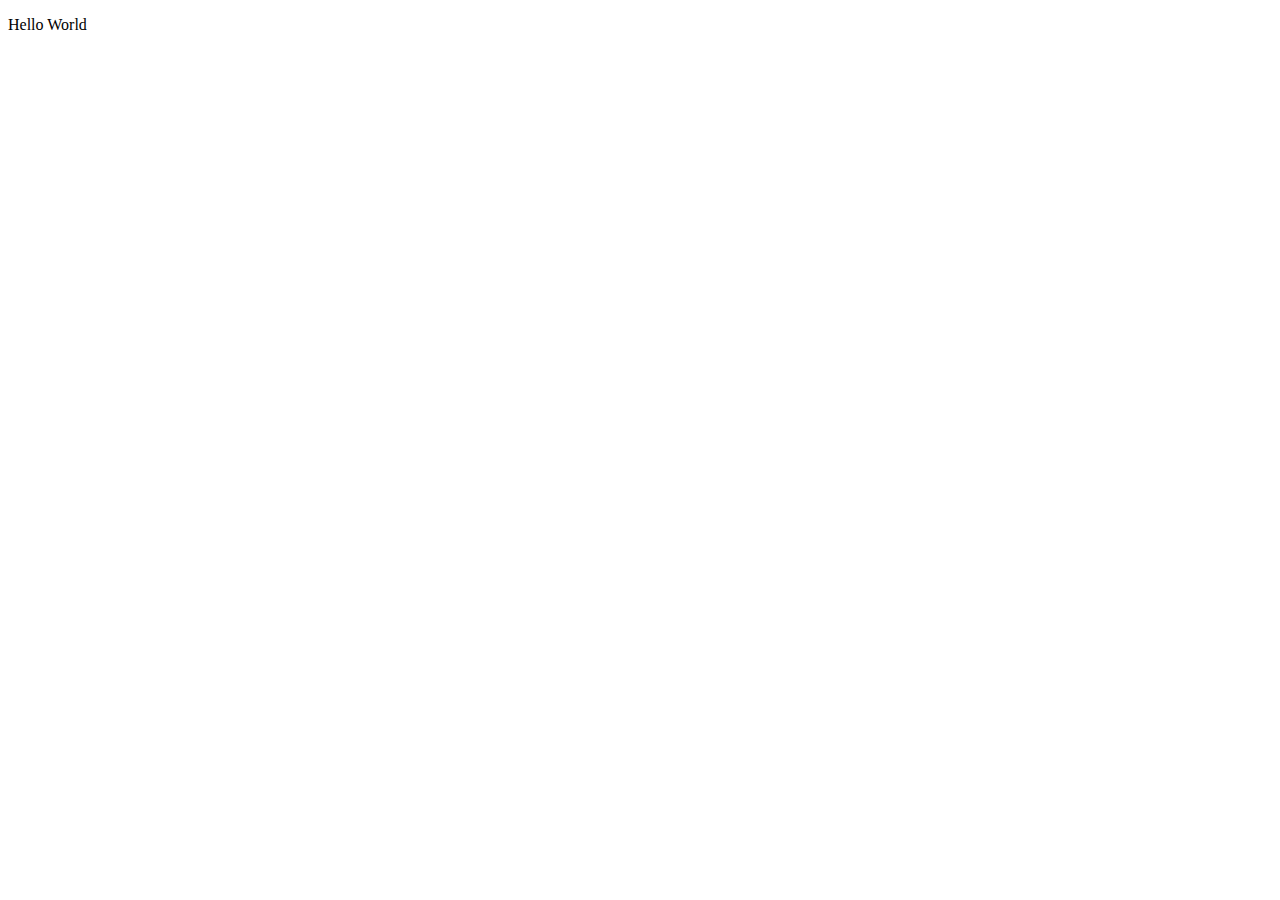
==== src/templates/index.html @ 2e4bea7b "initial commit" ====
<!DOCTYPE html>
<html class="no-js" lang="">
  <head>
    <meta charset="utf-8" />
    <title>Your Very Handsome Website</title>
    <meta name="description" content="" />
    <meta name="viewport" content="width=device-width, initial-scale=1" />

    <meta property="og:title" content="" />
    <meta property="og:type" content="" />
    <meta property="og:url" content="" />
    <meta property="og:image" content="" />

    <link rel="manifest" href="site.webmanifest" />
    <link rel="apple-touch-icon" href="images/content/favicon.png" />
    <!-- Place favicon.ico in the root directory -->

    <link rel="stylesheet" href="./css/main.css" />
    <link rel="icon" href="images/content/favicon.png" />

    <meta name="theme-color" content="#000" />
  </head>

  <body>
    <!-- Add your site or application content here -->

    <p>Hello World</p>

    <!-- Google Analytics: change UA-XXXXX-Y to be your site's ID. -->
    <script>
      window.ga = function () {
        ga.q.push(arguments);
      };
      ga.q = [];
      ga.l = +new Date();
      ga("create", "UA-XXXXX-Y", "auto");
      ga("set", "anonymizeIp", true);
      ga("set", "transport", "beacon");
      ga("send", "pageview");
    </script>
    <script src="https://www.google-analytics.com/analytics.js" async></script>
  </body>
</html>
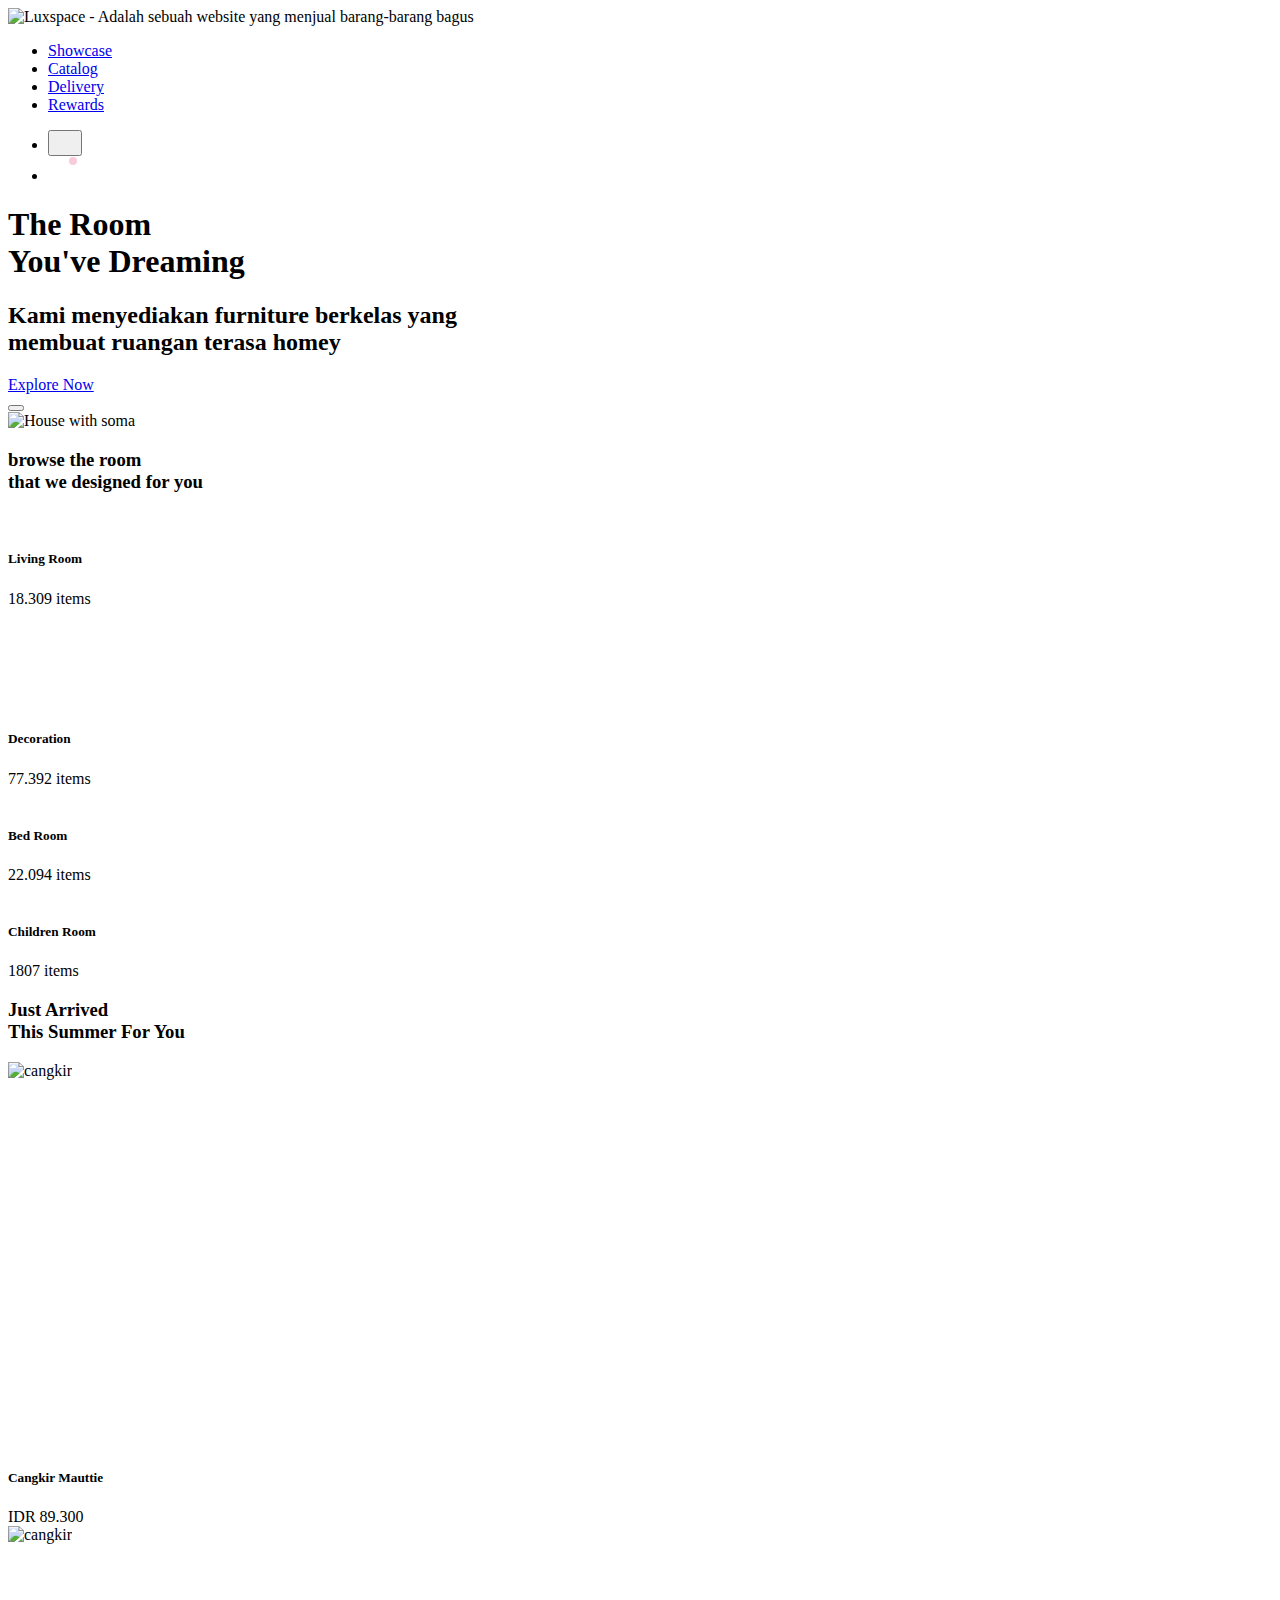
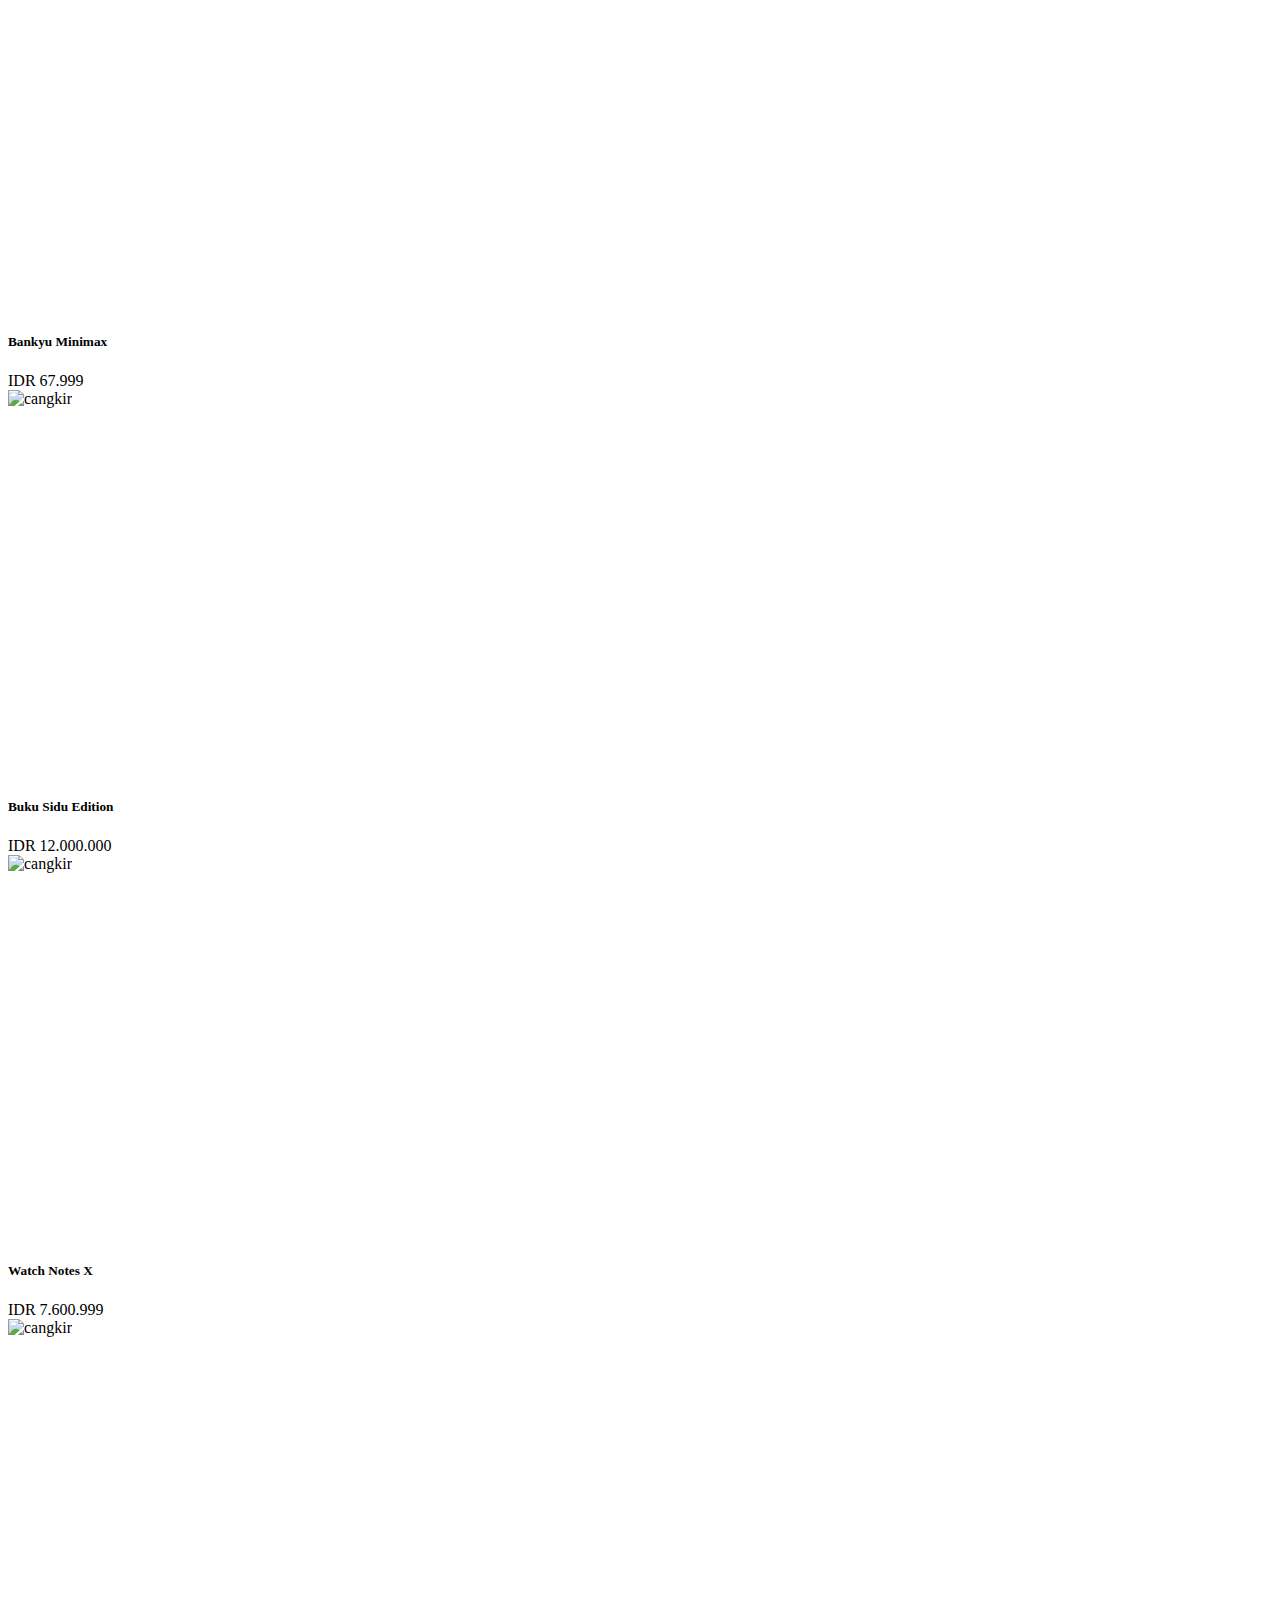
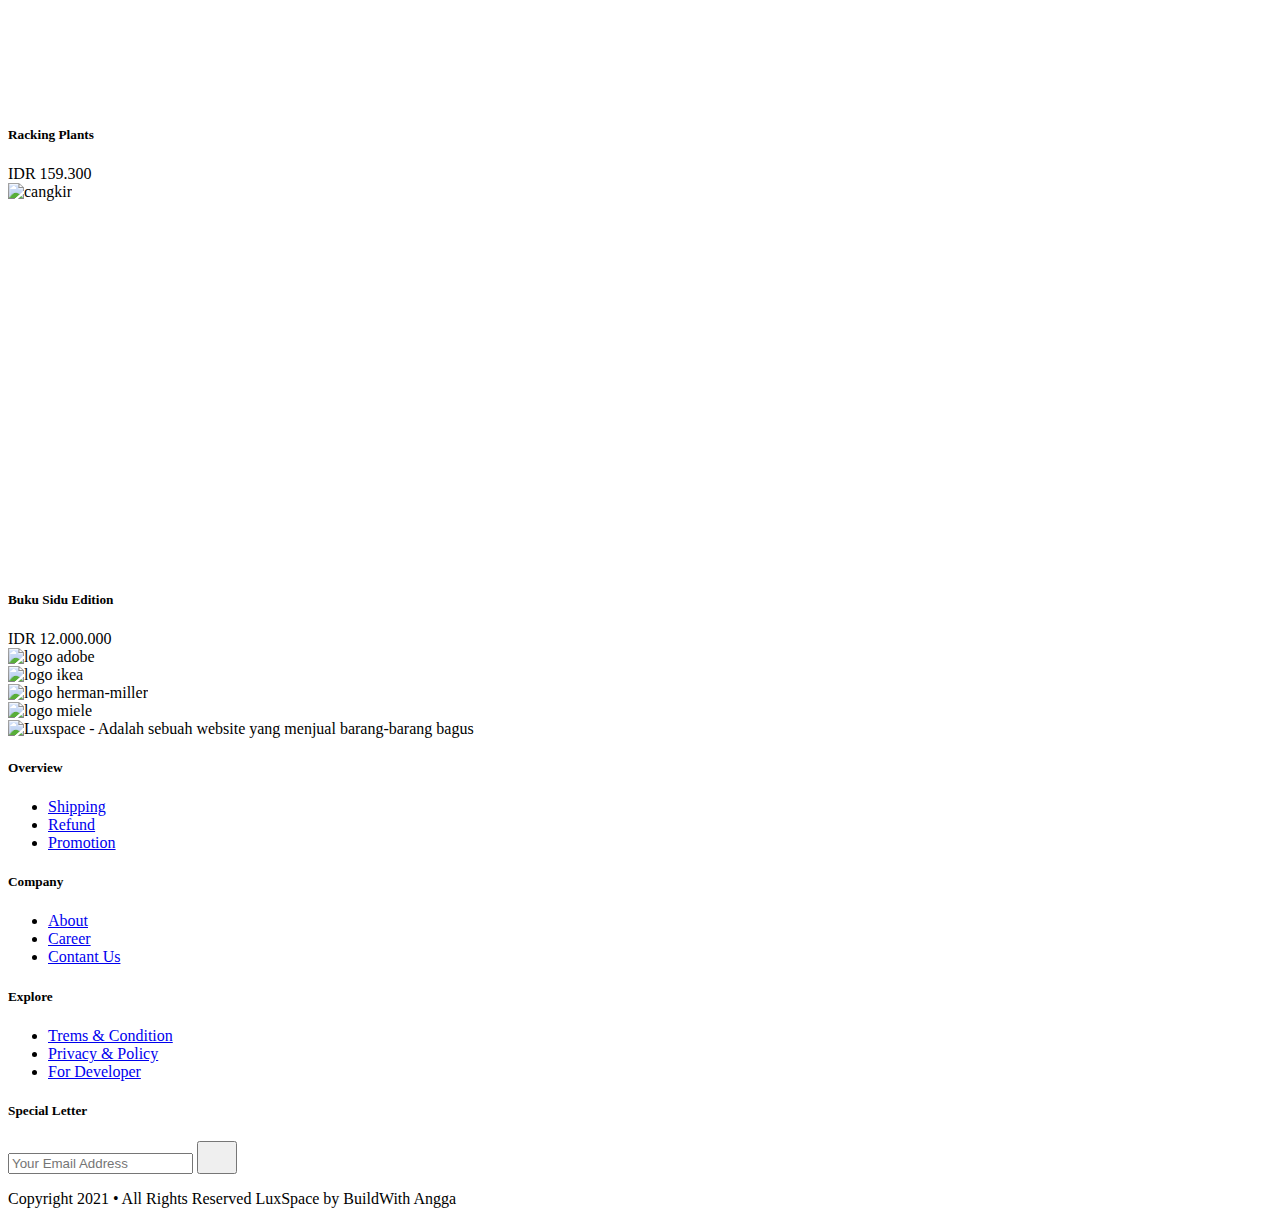
==== commit 7df52f28: "create landing page" ====
--- a/src/templates/index.html
+++ b/src/templates/index.html
@@ -2,21 +2,24 @@
 <html class="no-js" lang="">
   <head>
     <meta charset="utf-8" />
-    <title>Your Very Handsome Website</title>
-    <meta name="description" content="" />
+    <title>Luxspace - Saingan IKEA</title>
+    <meta name="description" content="Menjual furniture" />
     <meta name="viewport" content="width=device-width, initial-scale=1" />
 
-    <meta property="og:title" content="" />
-    <meta property="og:type" content="" />
-    <meta property="og:url" content="" />
-    <meta property="og:image" content="" />
+    <meta property="og:title" content="Luxspace - Saingan IKEA" />
+    <meta property="og:type" content="Menjual furniture" />
+    <meta property="og:url" content="https://luxsapce.com" />
+    <meta
+      property="og:image"
+      content="https://luxsapce.com/images/content/preview-homepage.jpg"
+    />
 
     <link rel="manifest" href="site.webmanifest" />
     <link rel="apple-touch-icon" href="images/content/favicon.png" />
     <!-- Place favicon.ico in the root directory -->
 
-    <link rel="stylesheet" href="./css/main.css" />
-    <link rel="icon" href="images/content/favicon.png" />
+    <link rel="stylesheet" href="./css/app.minify.css" />
+    <link rel="icon" href="images/favicon.ico" />
 
     <meta name="theme-color" content="#000" />
   </head>
@@ -24,19 +27,611 @@
   <body>
     <!-- Add your site or application content here -->
 
-    <p>Hello World</p>
+    <!-- START Header -->
+    <header class="absolute w-full z-50 px-4">
+      <div class="container mx-auto py-10">
+        <div class="flex flex-stretch items-center">
+          <div class="w-56 flex items-center">
+            <img
+              src="images/design/logo.svg"
+              alt="Luxspace - Adalah sebuah website yang menjual barang-barang bagus"
+            />
+          </div>
+          <div class="w-full"></div>
+          <!-- STARR: Menu Hamburger -->
+          <div class="w-auto">
+            <ul
+              id="menu"
+              class="
+                fixed
+                bg-white
+                inset-0
+                flex flex-col
+                invisible
+                items-center
+                justify-center
+                opacity-0
+                md:visible
+                md:flex-row
+                md:bg-transparent
+                md:relative
+                md:opacity-100
+              "
+            >
+              <li class="mx-3 py-6 md:py-0">
+                <a href="#" class="text-black hover:text-white hover:underline"
+                  >Showcase</a
+                >
+              </li>
+              <li class="mx-3 py-6 md:py-0">
+                <a href="#" class="text-black hover:text-white hover:underline"
+                  >Catalog</a
+                >
+              </li>
+              <li class="mx-3 py-6 md:py-0">
+                <a href="#" class="text-black hover:text-white hover:underline"
+                  >Delivery</a
+                >
+              </li>
+              <li class="mx-3 py-6 md:py-0">
+                <a href="#" class="text-black hover:text-white hover:underline"
+                  >Rewards</a
+                >
+              </li>
+            </ul>
+          </div>
+          <!-- EDN Menu Hamburger -->
+
+          <div class="w-auto">
+            <ul class="flex items-center">
+              <li class="ml-6 block md:hidden">
+                <button
+                  id="menu-toggler"
+                  class="
+                    relative
+                    flex
+                    z-50
+                    items-center
+                    justify-center
+                    w-8
+                    h-8
+                    text-black
+                    focus:outline-none
+                  "
+                >
+                  <svg
+                    class="fill-current"
+                    width="18"
+                    height="17"
+                    viewBox="0 0 18 17"
+                    fill="none"
+                    xmlns="http://www.w3.org/2000/svg"
+                  >
+                    <path
+                      d="M15.9773 0.461304H1.04219C0.466585 0.461304 0 0.790267 0 1.19609C0 1.60192 0.466668 1.93088 1.04219 1.93088H15.9773C16.5529 1.93088 17.0195 1.60192 17.0195 1.19609C17.0195 0.790208 16.5529 0.461304 15.9773 0.461304Z"
+                    />
+                    <path
+                      d="M15.9773 7.68802H1.04219C0.466585 7.68802 0 8.01698 0 8.42281C0 8.82864 0.466668 9.1576 1.04219 9.1576H15.9773C16.5529 9.1576 17.0195 8.82864 17.0195 8.42281C17.0195 8.01692 16.5529 7.68802 15.9773 7.68802Z"
+                    />
+                    <path
+                      d="M15.9773 14.9147H1.04219C0.466585 14.9147 0 15.2437 0 15.6495C0 16.0553 0.466668 16.3843 1.04219 16.3843H15.9773C16.5529 16.3843 17.0195 16.0553 17.0195 15.6495C17.0195 15.2436 16.5529 14.9147 15.9773 14.9147Z"
+                    />
+                  </svg>
+                </button>
+              </li>
+              <li class="ml-6">
+                <a
+                  href="cart.html"
+                  class="
+                    flex
+                    items-center
+                    justify-center
+                    w-8
+                    h-8
+                    text-black
+                    hover:text-white
+                    cart
+                    cart-filled
+                  "
+                >
+                  <svg
+                    class="fill-current"
+                    width="29"
+                    height="25"
+                    viewBox="0 0 29 25"
+                    fill="none"
+                    xmlns="http://www.w3.org/2000/svg"
+                  >
+                    <path
+                      d="M10.8754 19.9824C9.61762 19.9824 8.59436 21.023 8.59436 22.3021C8.59436 23.5812 9.61762 24.6218 10.8754 24.6218C12.1331 24.6218 13.1564 23.5812 13.1564 22.3021C13.1563 21.023 12.1331 19.9824 10.8754 19.9824ZM10.8754 23.3265C10.3199 23.3265 9.86796 22.8669 9.86796 22.302C9.86796 21.7371 10.3199 21.2775 10.8754 21.2775C11.4308 21.2775 11.8828 21.7371 11.8828 22.302C11.8828 22.867 11.4308 23.3265 10.8754 23.3265Z"
+                    />
+                    <path
+                      d="M18.8764 19.9824C17.6186 19.9824 16.5953 21.023 16.5953 22.3021C16.5953 23.5812 17.6186 24.6218 18.8764 24.6218C20.1342 24.6218 21.1575 23.5812 21.1575 22.3021C21.1574 21.023 20.1341 19.9824 18.8764 19.9824ZM18.8764 23.3265C18.3209 23.3265 17.869 22.8669 17.869 22.302C17.869 21.7371 18.3209 21.2775 18.8764 21.2775C19.4319 21.2775 19.8838 21.7371 19.8838 22.302C19.8838 22.867 19.4319 23.3265 18.8764 23.3265Z"
+                    />
+                    <path
+                      d="M19.438 7.76947H10.3122C9.96051 7.76947 9.67542 8.0594 9.67542 8.41707C9.67542 8.77474 9.96056 9.06467 10.3122 9.06467H19.438C19.7897 9.06467 20.0748 8.77474 20.0748 8.41707C20.0748 8.05935 19.7897 7.76947 19.438 7.76947Z"
+                    />
+                    <path
+                      d="M18.9414 11.1324H10.8089C10.4572 11.1324 10.1721 11.4223 10.1721 11.78C10.1721 12.1377 10.4572 12.4276 10.8089 12.4276H18.9413C19.293 12.4276 19.5781 12.1377 19.5781 11.78C19.5781 11.4224 19.293 11.1324 18.9414 11.1324Z"
+                    />
+                    <path
+                      d="M25.6499 4.88404C25.407 4.58092 25.0472 4.40711 24.6626 4.40711H4.82655L4.42595 2.42947C4.34232 2.01694 4.06563 1.67055 3.68565 1.50276L0.890528 0.268963C0.567841 0.126419 0.192825 0.276999 0.0528584 0.60505C-0.0872597 0.933204 0.0608116 1.31463 0.383347 1.45696L3.17852 2.69081L6.2598 17.9014C6.38117 18.5004 6.90578 18.9352 7.50723 18.9352H22.7635C23.1152 18.9352 23.4003 18.6452 23.4003 18.2876C23.4003 17.9299 23.1152 17.64 22.7635 17.64H7.50728L7.13247 15.7897H22.8814C23.4828 15.7897 24.0075 15.3549 24.1288 14.7559L25.9101 5.96349C25.9876 5.58063 25.8928 5.1871 25.6499 4.88404ZM22.8814 14.4946H6.87012L5.08895 5.70226L24.6626 5.70231L22.8814 14.4946Z"
+                    />
+                    <g class="text-pink-400">
+                      <circle
+                        cx="25"
+                        cy="4.89023"
+                        r="4"
+                        fill="#F9CADA"
+                        class="fill-current dot"
+                      />
+                    </g>
+                  </svg>
+                </a>
+              </li>
+            </ul>
+          </div>
+        </div>
+      </div>
+    </header>
+    <!-- END Header -->
+
+    <!-- START: Hero Section -->
+    <section class="flex items-center hero">
+      <!-- START: Section hero | left Side -->
+      <div
+        class="
+          w-full
+          absolute
+          z-20
+          inset-0
+          md:relative md:w-1/2
+          text-center
+          flex flex-col
+          justify-center
+          hero-caption
+        "
+      >
+        <h1 class="text-3xl md:text-5xl leading-tight font-semibold">
+          The Room <br class="" />You've Dreaming
+        </h1>
+        <h2 class="px-8 text-base md:px-0 md:text-lg my-6 tracking-wide">
+          Kami menyediakan furniture berkelas yang
+          <br class="hidden lg:block" />
+          membuat ruangan terasa homey
+        </h2>
+        <div>
+          <a
+            href="#browse-the-room"
+            class="
+              bg-pink-400
+              text-black
+              hover:bg-black hover:text-pink-400
+              rounded-full
+              px-8
+              py-3
+              mt-4
+              inline-block
+              flex-none
+              transition
+              duration-200
+            "
+          >
+            Explore Now
+          </a>
+        </div>
+      </div>
+      <!-- END: Section hero | left Side -->
+      <div class="w-full inset-0 md:relative md:w-1/2">
+        <div class="relative hero-image">
+          <div class="overlay inset-0 bg-black opacity-30 z-10"></div>
+          <div class="overlay right-0 bottom-0 md:inset-0">
+            <button
+              class="video hero-cta focus:outline-none z-30 modal-trigger"
+              data-content='<div class="w-screen pb-56 md:w-88 relative z-50">
+  <div class="absolute w-full h-full">
+    <iframe width="100%" height="100%" src="https://www.youtube.com/embed/FniJvUiVprg" frameborder="0" allow="accelerometer; autoplay; clipboard-write; encrypted-media; gyroscope; picture-in-picture" allowfullscreen></iframe>
+  </div>
+</div>'
+            ></button>
+          </div>
+          <img
+            class="
+              absolute
+              inset-0
+              md:relative
+              w-full
+              h-full
+              object-cover object-center
+            "
+            src="images/content/hero-mage.png"
+            alt="House with soma"
+          />
+        </div>
+      </div>
+    </section>
+    <!-- START: Hero Section -->
+
+    <!-- START: Browse Room -->
+<section class="flex bg-gray-100 py-16 px-4" id="browse-the-room">
+      <div class="container mx-auto">
+        <div class="flex flex-start mb-4">
+          <h3 class="text-2xl capitalize font-semibold">
+            browse the room <br class="" />that we designed for you
+          </h3>
+        </div>
+        <div class="grid grid-rows-2 grid-cols-9 gap-4">
+          <!-- START: item browse the room 1 -->
+          <div
+            class="relative col-span-9 row-span-1 md:col-span-4 card"
+            style="height: 180px"
+          >
+            <div class="card-shadow rounded-xl">
+              <img
+                src="./images/content/image-catalog-1.jpg"
+                alt=""
+                class="w-full h-full object-cover overlay overflow-hidden rounded-xl"
+              />
+            </div>
+            <div
+              class="overlay left-0 top-0 bottom-0 flex justify-center flex-col pl-48 md:pl-72"
+            >
+              <h5 class="text-lg font-semibold">Living Room</h5>
+              <span class="">18.309 items</span>
+            </div>
+            <a href="details.html" class="stretched-link">
+              <!-- fake children -->
+            </a>
+          </div>
+          <!-- END: item browse the room 1 -->
+
+          <!-- START: item browse the room 2 -->
+          <div
+            class="relative col-span-9 row-span-1 md:col-span-2 md:row-span-2 card"
+          >
+            <div class="card-shadow rounded-xl">
+              <img
+                src="./images/content/image-catalog-4.jpg"
+                alt=""
+                class="w-full h-full object-cover overlay overflow-hidden rounded-xl"
+              />
+            </div>
+            <div
+              class="overlay inset-0 md:bottom-auto flex justify-center md:items-center flex-col pl-48 md:pl-0 pt-0 md:pt-12"
+            >
+              <h5 class="text-lg font-semibold">Decoration</h5>
+              <span class="">77.392 items</span>
+            </div>
+            <a href="details.html" class="stretched-link">
+              <!-- fake children -->
+            </a>
+          </div>
+          <!-- END: item browse the room 2 -->
+
+          <!-- START: item browse the room 3 -->
+          <div
+            class="relative col-span-9 row-span-1 md:col-span-3 md:row-span-2 card"
+          >
+            <div class="card-shadow rounded-xl">
+              <img
+                src="./images/content/image-catalog-3.jpg"
+                alt=""
+                class="w-full h-full object-cover overlay overflow-hidden rounded-xl"
+              />
+            </div>
+            <div
+              class="overlay inset-0 md:bottom-auto flex justify-center md:items-center flex-col pl-48 md:pl-0 pt-0 md:pt-12"
+            >
+              <h5 class="text-lg font-semibold">Bed Room</h5>
+              <span class="">22.094 items</span>
+            </div>
+            <a href="details.html" class="stretched-link">
+              <!-- fake children -->
+            </a>
+          </div>
+          <!-- END: item browse the room 3 -->
+
+          <!-- START: item browse the room 4 -->
+          <div class="relative col-span-9 row-span-1 md:col-span-4 card">
+            <div class="card-shadow rounded-xl">
+              <img
+                src="./images/content/image-catalog-2.jpg"
+                alt=""
+                class="w-full h-full object-cover overlay overflow-hidden rounded-xl"
+              />
+            </div>
+            <div
+              class="overlay left-0 top-0 bottom-0 flex justify-center flex-col pl-48 md:pl-72"
+            >
+              <h5 class="text-lg font-semibold">Children Room</h5>
+              <span class="">1807 items</span>
+            </div>
+            <a href="details.html" class="stretched-link">
+              <!-- fake children -->
+            </a>
+          </div>
+          <!-- END: item browse the room 4 -->
+        </div>
+      </div>
+    </section>
+    <!-- END: Browse Room -->
+
+    <!-- START: Just Arrived -->
+    <section class="flex flex-col py-16"> 
+      <div class="container mx-auto mb-4">
+        <div class="flex justify-center text-center mb-4">
+          <h3 class="text-2xl capitalize font-semibold">
+            Just Arrived <br/>
+            This Summer For You
+          </h3>
+        </div>
+      </div>
+      <div class="overflow-x-hidden px-4" id="carousel">
+        <div class="container mx-auto"></div>
+
+        <div class="flex -mx-4 flex-row relative">
+
+          <!-- START: item carousel 1 -->
+          <div class="px-4 relative card">
+            <div
+              class="rounded-xl overflow-hidden card-shadow"
+              style="width: 287px; height: 386px"
+            >
+              <img
+                src="./images/content/img-carousel-1.jpg"
+                alt="cangkir"
+                class="w-full h-full object-cover object-center"
+              />
+            </div>
+            <h5 class="text-lg font-semibold mt-4">Cangkir Mauttie</h5>
+            <span class="">IDR 89.300</span>
+            <a href="#details.html" class="stretched-link"></a>
+              <!-- fake children -->
+            </a>
+          </div>
+          <!-- END: item carousel 1 -->
+
+          <!-- START: item carousel 2 -->
+          <div class="px-4 relative card">
+            <div
+              class="rounded-xl overflow-hidden card-shadow"
+              style="width: 287px; height: 386px"
+            >
+              <img
+                src="./images/content/img-carousel-2.jpg"
+                alt="cangkir"
+                class="w-full h-full object-cover object-center"
+              />
+            </div>
+            <h5 class="text-lg font-semibold mt-4">Bankyu Minimax</h5>
+            <span class="">IDR 67.999</span>
+            <a href="#details.html" class="stretched-link"></a>
+              <!-- fake children -->
+            </a>
+          </div>
+          <!-- END: item carousel 2 -->
+
+          <!-- START: item carousel 3 -->
+          <div class="px-4 relative card">
+            <div
+              class="rounded-xl overflow-hidden card-shadow"
+              style="width: 287px; height: 386px"
+            >
+              <img
+                src="./images/content/img-carousel-3.jpg"
+                alt="cangkir"
+                class="w-full h-full object-cover object-center"
+              />
+            </div>
+            <h5 class="text-lg font-semibold mt-4">Buku Sidu Edition</h5>
+            <span class="">IDR 12.000.000</span>
+            <a href="#details.html" class="stretched-link"></a>
+              <!-- fake children -->
+            </a>
+          </div>
+          <!-- END: item carousel 3 -->
+
+          <!-- START: item carousel 4 -->
+          <div class="px-4 relative card">
+            <div
+              class="rounded-xl overflow-hidden card-shadow"
+              style="width: 287px; height: 386px"
+            >
+              <img
+                src="./images/content/img-carousel-4.jpg"
+                alt="cangkir"
+                class="w-full h-full object-cover object-center"
+              />
+            </div>
+            <h5 class="text-lg font-semibold mt-4">Watch Notes X</h5>
+            <span class="">IDR 7.600.999</span>
+            <a href="#details.html" class="stretched-link"></a>
+              <!-- fake children -->
+            </a>
+          </div>
+          <!-- END: item carousel 4 -->
+
+          <!-- START: item carousel 5 -->
+          <div class="px-4 relative card">
+            <div
+              class="rounded-xl overflow-hidden card-shadow"
+              style="width: 287px; height: 386px"
+            >
+              <img
+                src="./images/content/img-carousel-5.jpg"
+                alt="cangkir"
+                class="w-full h-full object-cover object-center"
+              />
+            </div>
+            <h5 class="text-lg font-semibold mt-4">Racking Plants</h5>
+            <span class="">IDR 159.300</span>
+            <a href="#details.html" class="stretched-link"></a>
+              <!-- fake children -->
+            </a>
+          </div>
+          <!-- END: item carousel 5 -->
+
+          <!-- START: item carousel 3 -->
+          <div class="px-4 relative card">
+            <div
+              class="rounded-xl overflow-hidden card-shadow"
+              style="width: 287px; height: 386px"
+            >
+              <img
+                src="./images/content/img-carousel-3.jpg"
+                alt="cangkir"
+                class="w-full h-full object-cover object-center"
+              />
+            </div>
+            <h5 class="text-lg font-semibold mt-4">Buku Sidu Edition</h5>
+            <span class="">IDR 12.000.000</span>
+            <a href="#details.html" class="stretched-link"></a>
+              <!-- fake children -->
+            </a>
+          </div>
+          <!-- END: item carousel 3 -->
+        </div>
+      </div>
+    </section>
+    <!-- END: Just Arrived -->
+
+    <!-- START: Clients -->
+  <section class="container mx-auto py-8">
+      <div class="flex justify-center flex-wrap">
+        <div class="w-full flex-auto md:w-auto md:flex-initial px-4 md:px-6 my-4 md:my-0">
+          <img src="./images/content/logo-adobe.png" alt="logo adobe" class="mx-auto"/>
+        </div>
+        <div class="w-full flex-auto md:w-auto md:flex-initial px-4 md:px-6 my-4 md:my-0">
+          <img src="./images/content/logo-ikea.png" alt="logo ikea" class="mx-auto"/>
+        </div>
+        <div class="w-full flex-auto md:w-auto md:flex-initial px-4 md:px-6 my-4 md:my-0">
+          <img src="./images/content/logo-herman-miller.png" alt="logo herman-miller" class="mx-auto"/>
+        </div>
+        <div class="w-full flex-auto md:w-auto md:flex-initial px-4 md:px-6 my-4 md:my-0">
+          <img src="./images/content/logo-miele.png" alt="logo miele" class="mx-auto"/>
+        </div>
+      </div>
+    </section>
+    <!-- END: Clients -->
+
+    <!-- START: Aside Menu/ Footer Menu -->
+    <section class="">
+      <div class="border-t border-b border-gray-200 py-12 mt-16 px-4">
+        <div class="flex justify-center mb-8">
+          <img
+              src="images/design/logo.svg"
+              alt="Luxspace - Adalah sebuah website yang menjual barang-barang bagus"
+            />
+        </div>
+        <aside class="container mx-auto">
+          <div class="flex flex-wrap md:space-x-4 justify-center">
+            <!-- START: Aside Menu 1-->
+            <div class="w-full md:w-2/12 mb-4 md:mb-0 accordion">
+              <h5 class="text-xl font-semibold mb-2 relative">
+                Overview
+              </h5>
+              <ul class="h-0 invisible md:h-auto md:visible overflow-hidden">
+                <li>
+                  <a href="#" class="hover:underline py-1 block">Shipping</a>
+                </li>
+                <li>
+                  <a href="#" class="hover:underline py-1 block">Refund</a>
+                </li>
+                <li>
+                  <a href="#" class="hover:underline py-1 block">Promotion</a>
+                </li>
+              </ul>
+            </div>
+            <!-- END: Aside Menu 1-->
+
+            <!-- START: Aside Menu 2-->
+            <div class="w-full md:w-2/12 mb-4 md:mb-0 accordion">
+              <h5 class="text-xl font-semibold mb-2 relative">
+                Company
+              </h5>
+              <ul class="h-0 invisible md:h-auto md:visible overflow-hidden">
+                <li>
+                  <a href="#" class="hover:underline py-1 block">About</a>
+                </li>
+                <li>
+                  <a href="#" class="hover:underline py-1 block">Career</a>
+                </li>
+                <li>
+                  <a href="#" class="hover:underline py-1 block">Contant Us</a>
+                </li>
+              </ul>
+            </div>
+            <!-- END: Aside Menu 2-->
+
+            <!-- START: Aside Menu 3-->
+            <div class="w-full md:w-2/12 mb-4 md:mb-0 accordion">
+              <h5 class="text-xl font-semibold mb-2 relative">
+                Explore
+              </h5>
+              <ul class="h-0 invisible md:h-auto md:visible overflow-hidden">
+                <li>
+                  <a href="#" class="hover:underline py-1 block">Trems & Condition</a>
+                </li>
+                <li>
+                  <a href="#" class="hover:underline py-1 block">Privacy & Policy</a>
+                </li>
+                <li>
+                  <a href="#" class="hover:underline py-1 block">For Developer</a>
+                </li>
+              </ul>
+            </div>
+            <!-- END: Aside Menu 3-->
+
+            <!-- START: Aside Menu 4-->
+            <div class="w-full md:w-3/12 mb-4 md:mb-0">
+              <h5 class="text-xl font-semibold mb-2 relative">
+                Special Letter
+              </h5>
+              <form action="#">
+                <label class="relative w-full">
+                <input type="text" class="bg-gray-100 rounded-xl py-3 px-5 w-full
+                focus:outline-none" placeholder="Your Email Address" />
+                <button class="bg-pink-400 absolute rounded-xl right-0 p-3 text-white">
+                  <svg width="24" height="24" viewBox="0 0 24 24" class="fill-current" fill="none" 
+                    xmlns="http://www.w3.org/2000/svg">
+                  <path d="M23.6177 0.411971C23.6163 0.410624 23.6152 0.409187 23.6138 0.407839C23.6124 0.406492 
+                  23.6109 0.405414 23.6095 0.404157C23.236 0.049307 22.7002 -0.0573008 22.2098 0.126411L0.833871 
+                  8.13353C0.268743 8.34518 -0.0623361 8.87521 0.0098048 9.4523C0.0821332 10.0294 0.53462 10.4694 1.13589 
+                  10.547L11.5833 11.8968C11.6028 11.8994 11.6185 11.9143 11.6212 11.9332L13.0301 21.9417C13.1112 22.5177 
+                  13.5704 22.9512 14.1729 23.0204C14.2279 23.0268 14.2824 23.0298 14.3364 23.0298C14.8735 23.0298 15.3486 22.7229 15.5495 22.231L23.9077 1.75274C24.0994 1.28302 23.9882 0.76983 23.6177 0.411971ZM1.30534 9.34475C1.2819 9.34169 1.27136 9.34039 1.26728 9.30788C1.26325 9.27537 1.27319 9.27159 1.29508 9.26347L21.2946 1.77187L11.9404 10.7333C11.8794 10.7163 1.30534 9.34475 1.30534 9.34475ZM14.37 21.7892C14.3614 21.8102 14.358 21.8198 14.3236 21.8158C14.2897 21.8119 14.2883 21.8017 14.2852 21.7794C14.2852 21.7794 12.8535 11.6495 12.8358 11.5911L22.19 2.62972L14.37 21.7892Z" />
+                </svg>
+                </button>
+                </label>
+              </form>
+            </div>
+            <!-- END: Aside Menu 4-->
+
+          </div>
+        </aside>
+      </div>
+    </section>
+    <!-- END: Aside Menu/ Footer Menu -->
+
+    <!-- Start: Footer -->
+    <footer class="flex text-center px-4 py-8 justify-center">
+      <p class="text-sm">
+          Copyright 2021 • All Rights Reserved LuxSpace by BuildWith Angga
+      </p>
+    </footer>
+    <!-- End: Footer -->
+
 
     <!-- Google Analytics: change UA-XXXXX-Y to be your site's ID. -->
     <script>
       window.ga = function () {
-        ga.q.push(arguments);
-      };
-      ga.q = [];
-      ga.l = +new Date();
-      ga("create", "UA-XXXXX-Y", "auto");
-      ga("set", "anonymizeIp", true);
-      ga("set", "transport", "beacon");
-      ga("send", "pageview");
+        ga.q.push(arguments)
+      }
+      ga.q = []
+      ga.l = +new Date()
+      ga('create', 'UA-XXXXX-Y', 'auto')
+      ga('set', 'anonymizeIp', true)
+      ga('set', 'transport', 'beacon')
+      ga('send', 'pageview')
     </script>
     <script src="https://www.google-analytics.com/analytics.js" async></script>
   </body>
